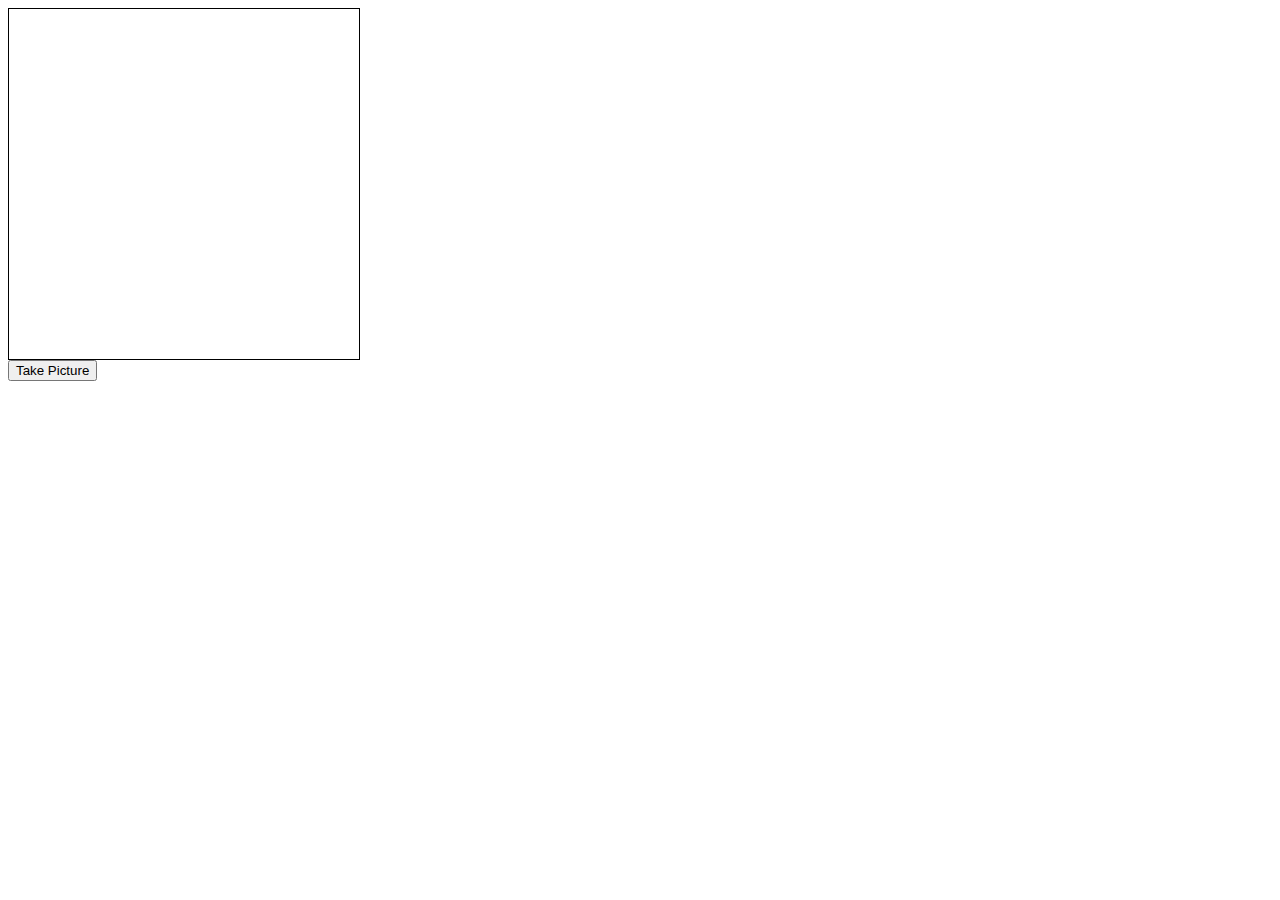
==== NewMemberWebsite/newMemberSite.html @ 20ff57b5 "created new member site project" ====
<!DOCTYPE html>
<html>
    <head>
        <meta charset="UTF-8">
        <title>New Member Website</title>
        <link rel="stylesheet" type="text/css" href="style.css">
    </head>
    <body>
        <div id="camera"></div>
        <button onclick="take_snapshot()">Take Picture</button>

    </body>
    <script> src="https://cdnjs.cloudflare.com/ajax/libs/webcamjs/1.0.26/webcam.min.js"</script>
    <!-- <script> src="script.js"</script> -->
    <script>
        // load webcam
        Webcam.set({
            width:350,
            height:350,
            image_format:'jpeg',
            jpeg_quality:90
        })
        Webcam.attach("#camera")
    </script>

</html>
---- NewMemberWebsite/style.css ----
#camera{
    width: 350px;
    height: 350px;
    border: 1px solid black
}
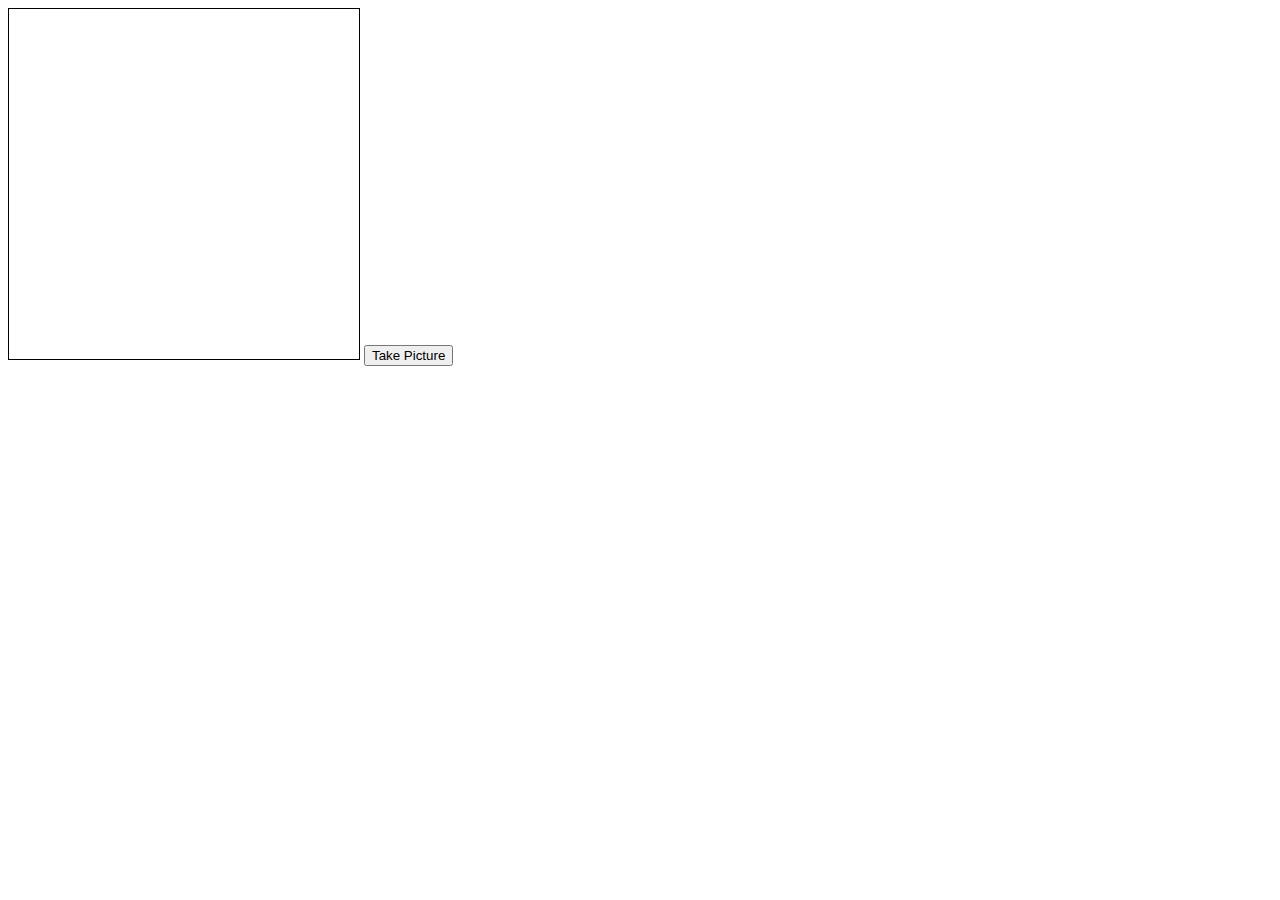
==== commit bc247dab: "added ability to take photos" ====
--- a/NewMemberWebsite/newMemberSite.html
+++ b/NewMemberWebsite/newMemberSite.html
@@ -6,21 +6,15 @@
         <link rel="stylesheet" type="text/css" href="style.css">
     </head>
     <body>
-        <div id="camera"></div>
-        <button onclick="take_snapshot()">Take Picture</button>
+        <video id="camera" autoplay></video>
+        <button id="takePictureButton" onclick="take_snapshot()">Take Picture</button>
 
+        <p id="demo"></p>
+
+
+        <script src="script.js"></script>
     </body>
-    <script> src="https://cdnjs.cloudflare.com/ajax/libs/webcamjs/1.0.26/webcam.min.js"</script>
-    <!-- <script> src="script.js"</script> -->
-    <script>
-        // load webcam
-        Webcam.set({
-            width:350,
-            height:350,
-            image_format:'jpeg',
-            jpeg_quality:90
-        })
-        Webcam.attach("#camera")
-    </script>
 
+    
+    
 </html>
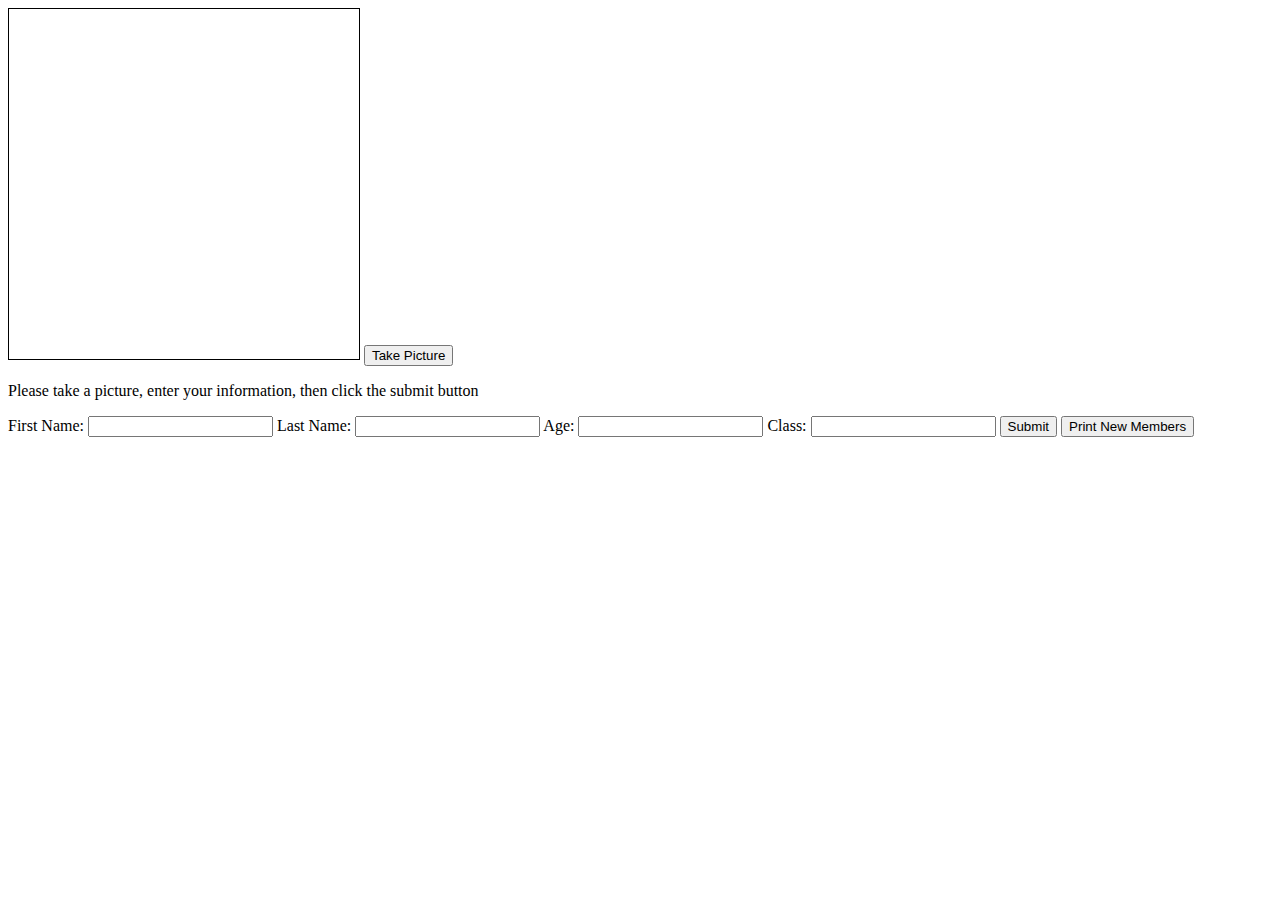
==== commit 4d6c0dd7: "creates new people and adds them to list" ====
--- a/NewMemberWebsite/newMemberSite.html
+++ b/NewMemberWebsite/newMemberSite.html
@@ -9,8 +9,25 @@
         <video id="camera" autoplay></video>
         <button id="takePictureButton" onclick="take_snapshot()">Take Picture</button>
 
-        <p id="demo"></p>
+        <p>Please take a picture, enter your information, then click the submit button</p>
+        <p id="errorMessage"></p>
 
+        <label for="userInput">First Name:</label>
+        <input type="text" id="firstName" name="firstName">
+
+        <label for="userInput">Last Name:</label>
+        <input type="text" id="lastName" name="lastName">
+
+        <label for="userInput">Age:</label>
+        <input type="text" id="age" name="age">
+
+        <label for="userInput">Class:</label>
+        <input type="text" id="class" name="class">
+
+        <button id="submitButton" onclick="submitNewMember()">Submit</button>
+
+        <button id="printArrButton" onclick="printNewMemberArr()">Print New Members</button>
+        <p id="printArr"></p>
 
         <script src="script.js"></script>
     </body>
